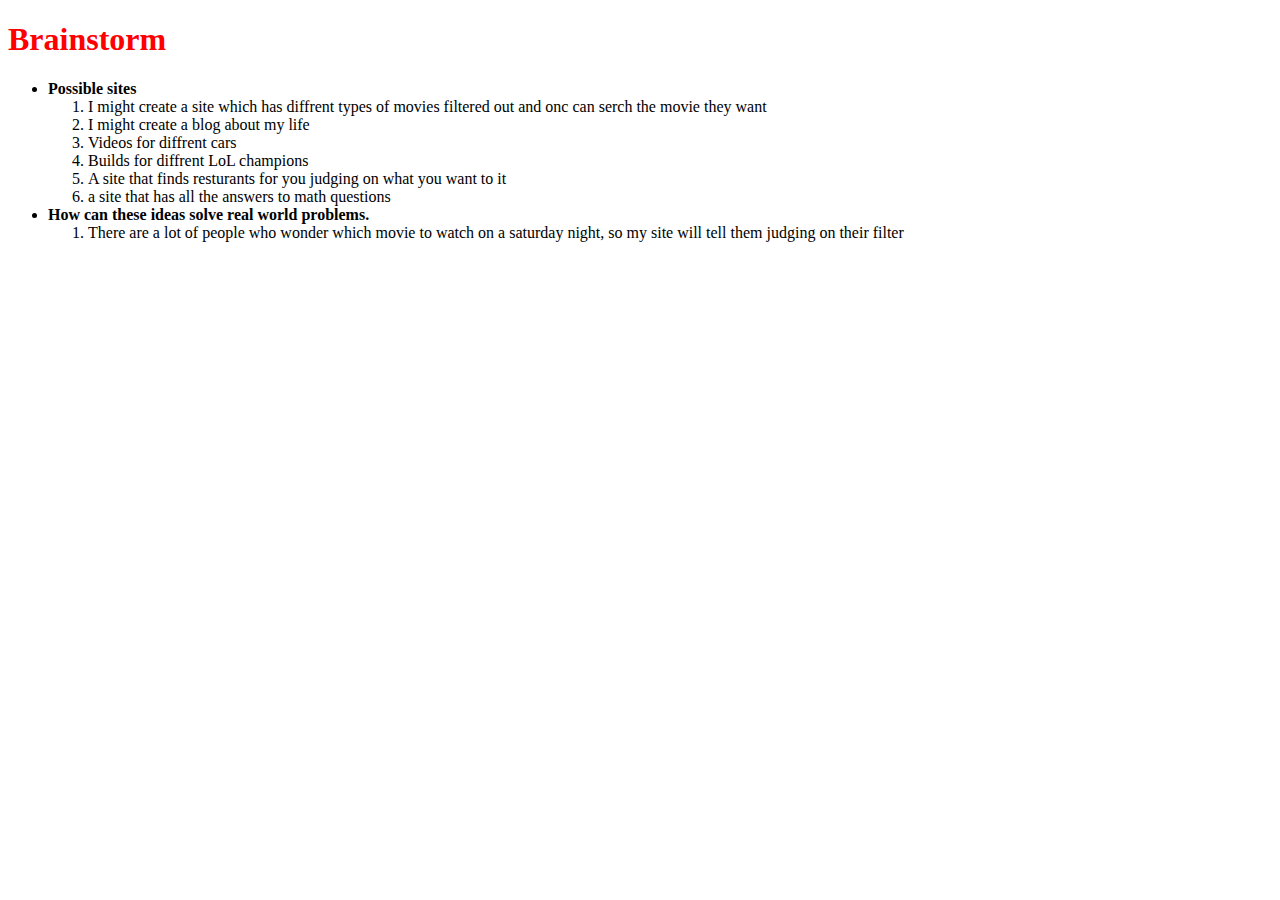
==== index.html @ 52ec1005 "Hello" ====
<!DOCTYPE html>
<html>
<head>
  <link rel="stylesheet" href="style.css">
</head>
<body>
  <h1 style="color: red;"> Brainstorm </h1>
  <ul>
    <li id="li"> Possible sites </li>
    <ol>
      <li>I might create a site which has diffrent types of movies filtered out and onc can serch the movie they want</li>
      <li>I might create a blog about my life </li>
      <li>Videos for diffrent cars</li>
      <li> Builds for diffrent LoL champions </li>
      <li> A site that finds resturants for you judging on what you want to it </li>
      <li> a site that has all the answers to math questions </li>
    </ol>
    <li id="li"> How can these ideas solve real world problems. </li>
    <ol>
      <li> There are a lot of people who wonder which movie to watch on a saturday night, so my site will tell them judging on their filter</li>
  </ul>
</body>
</html>
---- style.css ----
#li {
  font-weight: bold;
}
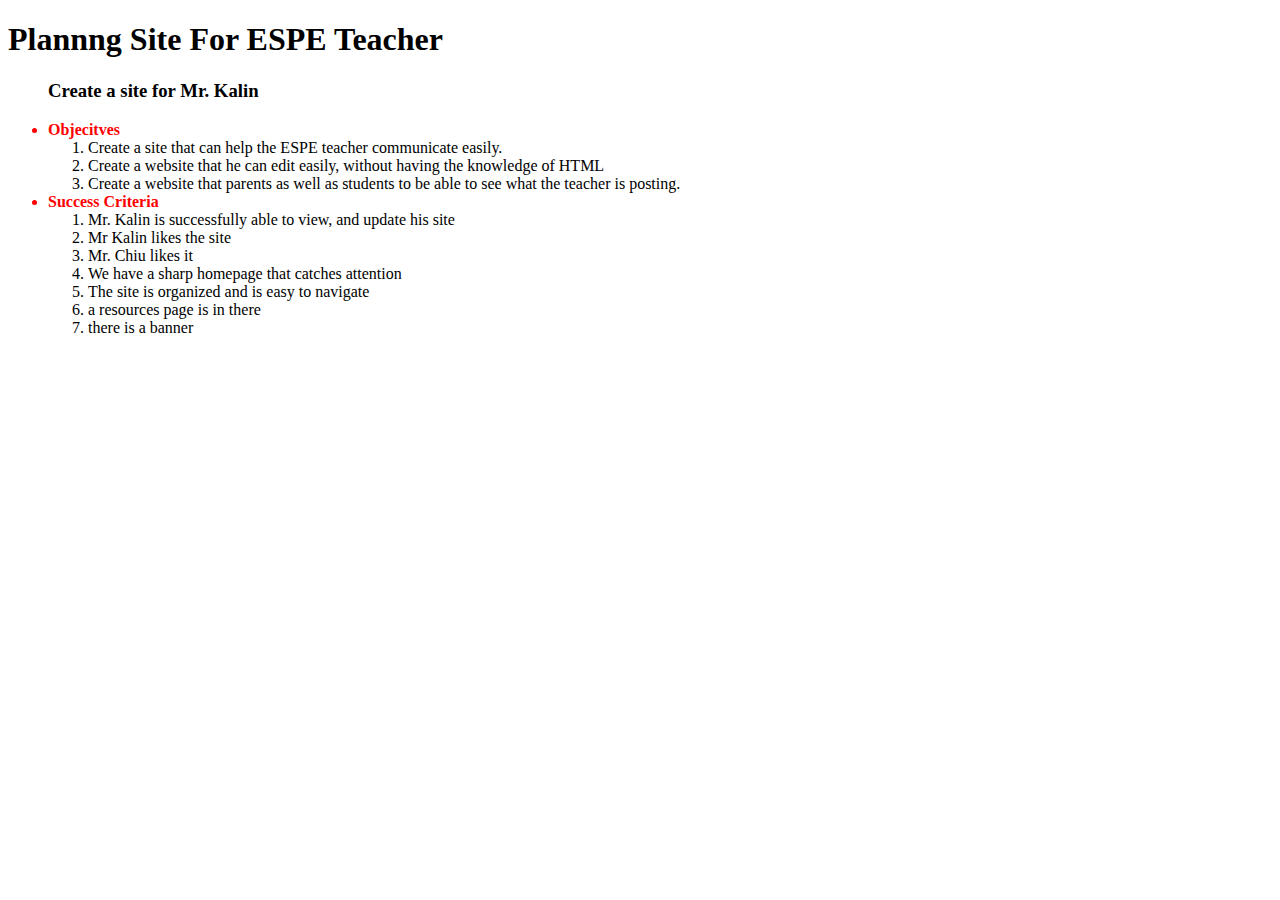
==== commit 0cfae6b2: "hi" ====
--- a/index.html
+++ b/index.html
@@ -1,23 +1,28 @@
 <!DOCTYPE html>
 <html>
-<head>
-  <link rel="stylesheet" href="style.css">
-</head>
-<body>
-  <h1 style="color: red;"> Brainstorm </h1>
-  <ul>
-    <li id="li"> Possible sites </li>
-    <ol>
-      <li>I might create a site which has diffrent types of movies filtered out and onc can serch the movie they want</li>
-      <li>I might create a blog about my life </li>
-      <li>Videos for diffrent cars</li>
-      <li> Builds for diffrent LoL champions </li>
-      <li> A site that finds resturants for you judging on what you want to it </li>
-      <li> a site that has all the answers to math questions </li>
-    </ol>
-    <li id="li"> How can these ideas solve real world problems. </li>
-    <ol>
-      <li> There are a lot of people who wonder which movie to watch on a saturday night, so my site will tell them judging on their filter</li>
-  </ul>
-</body>
+  <head>
+    <title>Planning Site</title>
+    <h1> Plannng Site For ESPE Teacher </h1>
+    <link rel="stylesheet" type="text/css" href="style.css">
+  </head>
+  <body>
+    <ul>
+      <h3> Create a site for Mr. Kalin </h3>
+      <li id="hello"> Objecitves</li>
+      <ol>
+        <li>Create a site that can help the ESPE teacher communicate easily. </li>
+        <li>Create a website that he can edit easily, without having the knowledge of HTML </li>
+        <li>Create a website that parents as well as students to be able to see what the teacher is posting. </li>
+      </ol>
+      <li id="hello"> Success Criteria </li>
+      <ol>
+        <li> Mr. Kalin is successfully able to view, and update his site</li>
+        <li> Mr Kalin likes the site </li>
+        <li> Mr. Chiu likes it </li>
+        <li> We have a sharp homepage that catches attention</li>
+        <li> The site is organized and is easy to navigate</li>
+        <li> a resources page is in there </li>
+        <li> there is a banner </li>
+    </ul>
+  </body>
 </html>
--- a/style.css
+++ b/style.css
@@ -1,3 +1,4 @@
-#li {
-  font-weight: bold;
+#hello{
+  color:red;
+  font-weight:bold;
 }
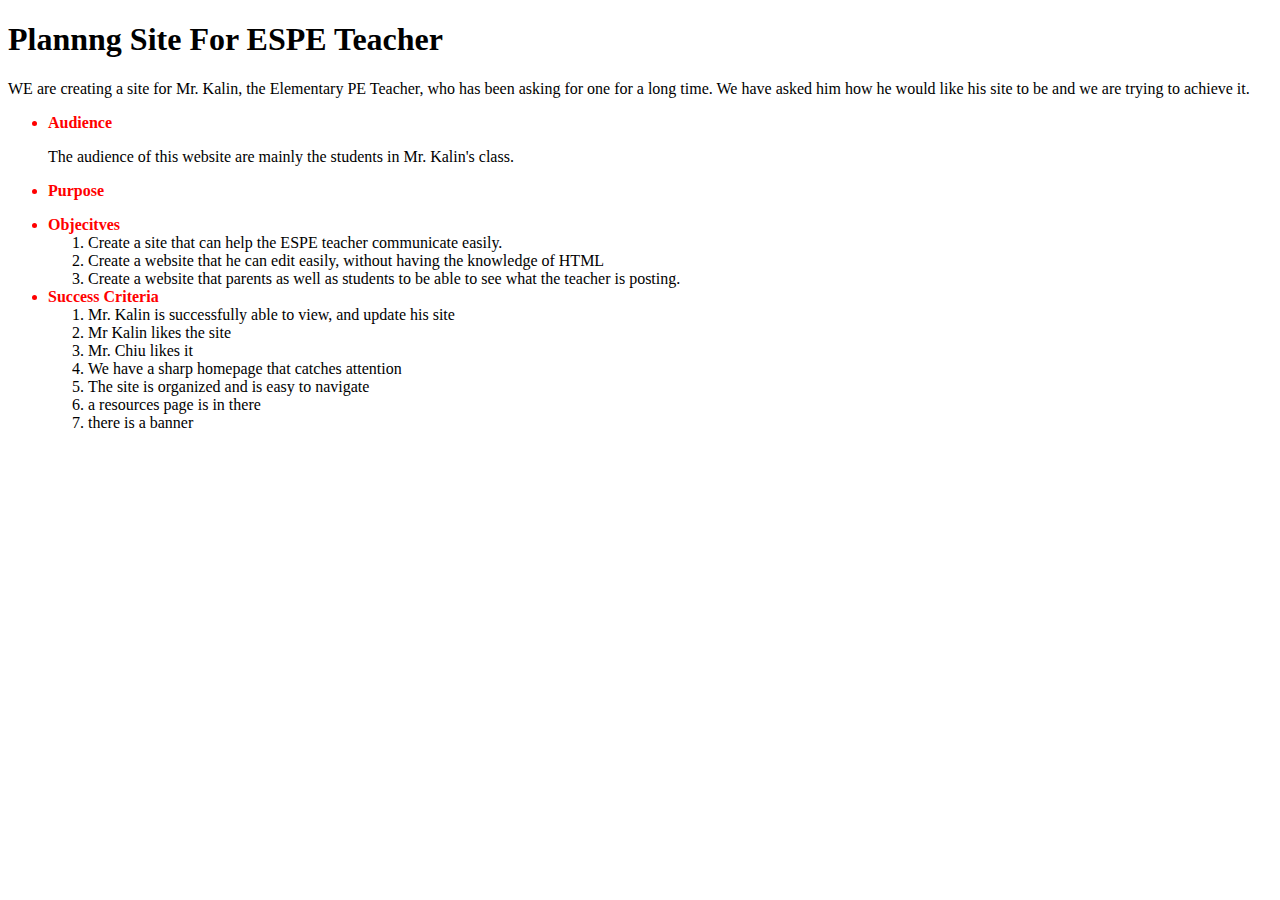
==== commit b133c1d8: "added audience and purpose" ====
--- a/index.html
+++ b/index.html
@@ -3,11 +3,17 @@
   <head>
     <title>Planning Site</title>
     <h1> Plannng Site For ESPE Teacher </h1>
+    <p> WE are creating a site for Mr. Kalin, the Elementary PE Teacher, who has been asking for one for a long time. We have asked him how he would like his site to be and we are trying to achieve it. </p>
     <link rel="stylesheet" type="text/css" href="style.css">
   </head>
   <body>
     <ul>
-      <h3> Create a site for Mr. Kalin </h3>
+      <li id="hello"> Audience </li>
+      <p> The audience of this website are mainly the students in Mr. Kalin's class.</p>
+
+      <li id="hello"> Purpose </li>
+      <p>
+
       <li id="hello"> Objecitves</li>
       <ol>
         <li>Create a site that can help the ESPE teacher communicate easily. </li>
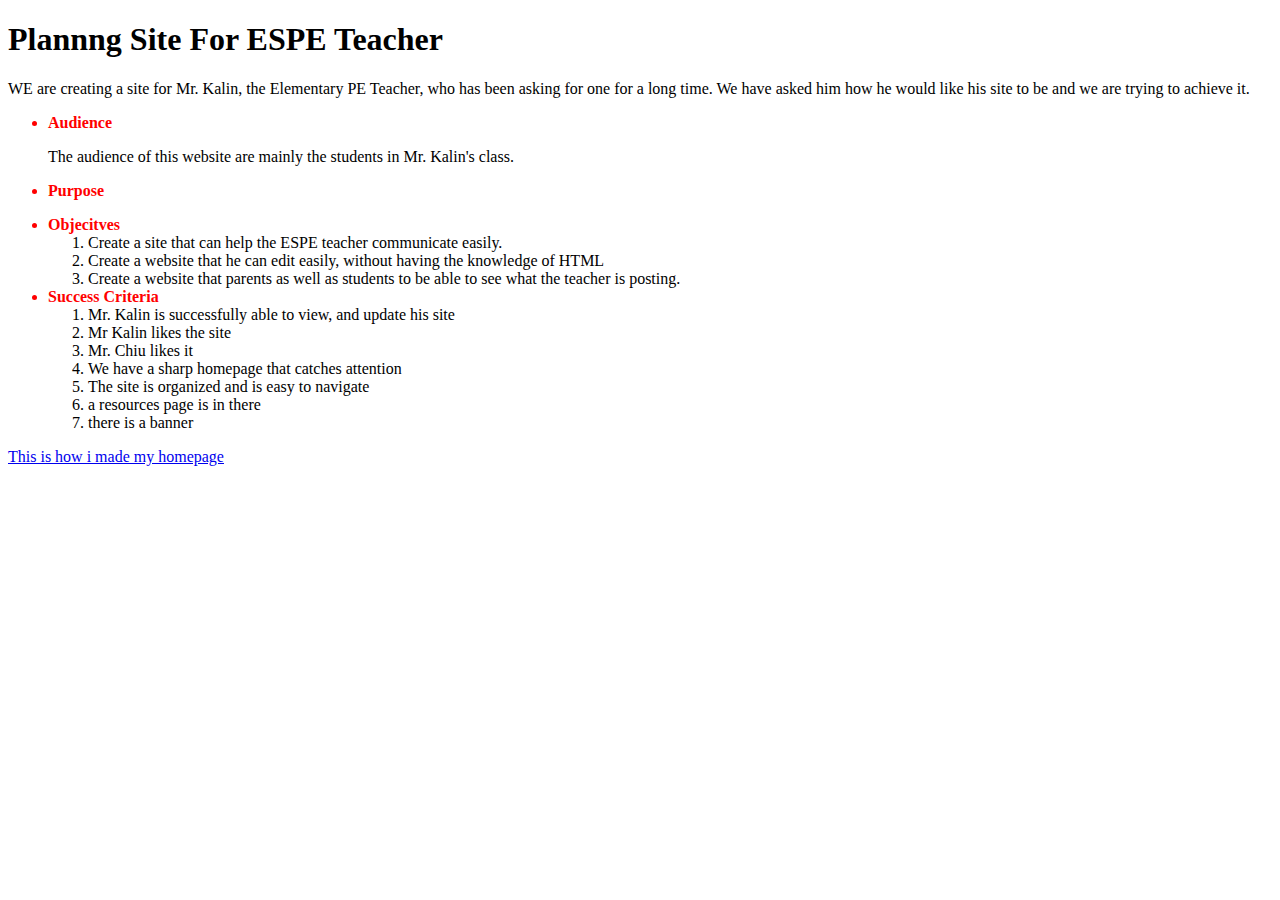
==== commit 8ad6eec5: "Added siuff" ====
--- a/index.html
+++ b/index.html
@@ -29,6 +29,8 @@
         <li> The site is organized and is easy to navigate</li>
         <li> a resources page is in there </li>
         <li> there is a banner </li>
+      </ol>
     </ul>
+    <a href="makinghomepage.html">This is how i made my homepage</a>
   </body>
 </html>
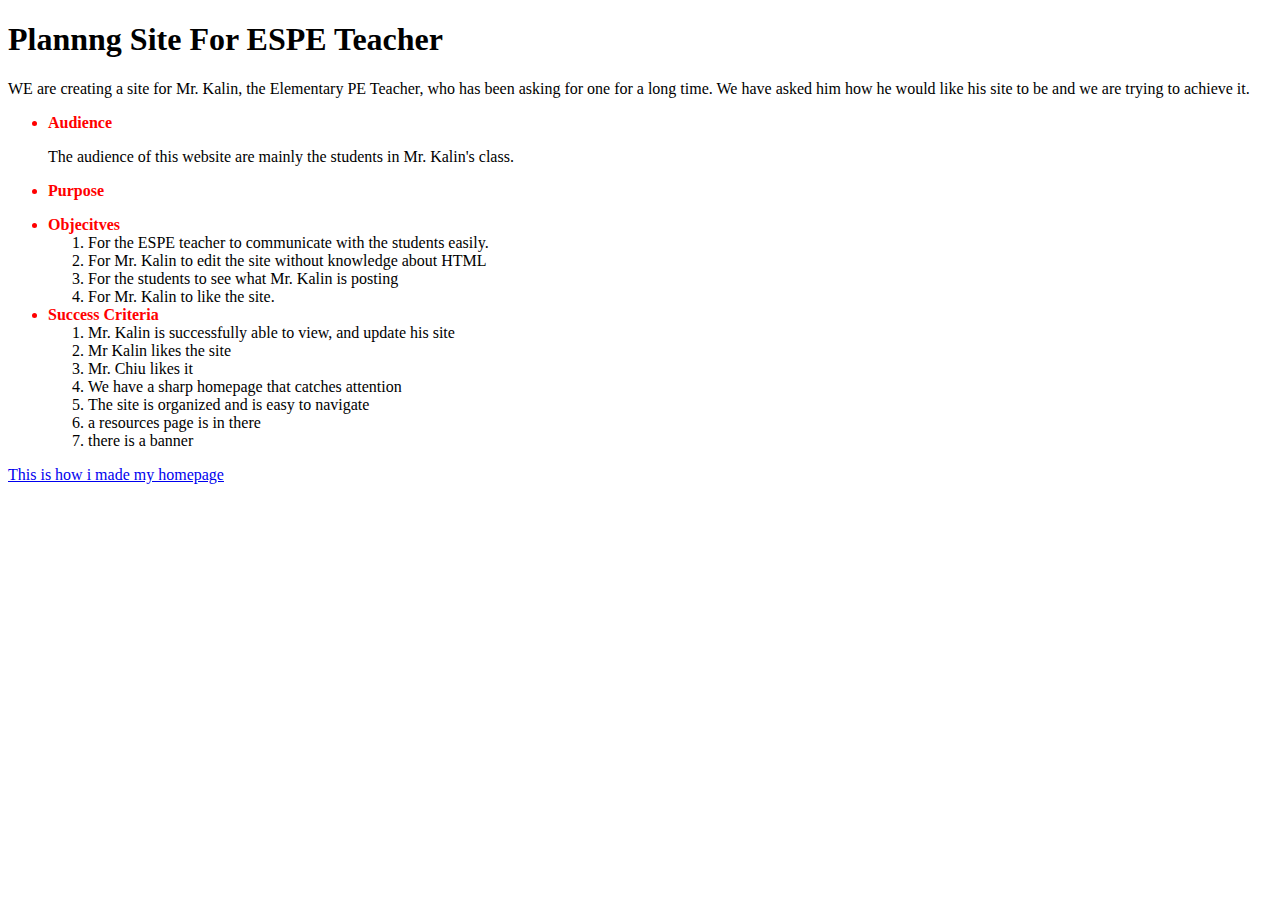
==== commit 73f68dff: "Editted the obj and added flowcharts" ====
--- a/index.html
+++ b/index.html
@@ -16,9 +16,10 @@
 
       <li id="hello"> Objecitves</li>
       <ol>
-        <li>Create a site that can help the ESPE teacher communicate easily. </li>
-        <li>Create a website that he can edit easily, without having the knowledge of HTML </li>
-        <li>Create a website that parents as well as students to be able to see what the teacher is posting. </li>
+        <li>For the ESPE teacher to communicate with the students easily. </li>
+        <li>For Mr. Kalin to edit the site without knowledge about HTML </li>
+        <li>For the students to see what Mr. Kalin is posting  </li>
+        <li>For Mr. Kalin to like the site.</li>
       </ol>
       <li id="hello"> Success Criteria </li>
       <ol>
